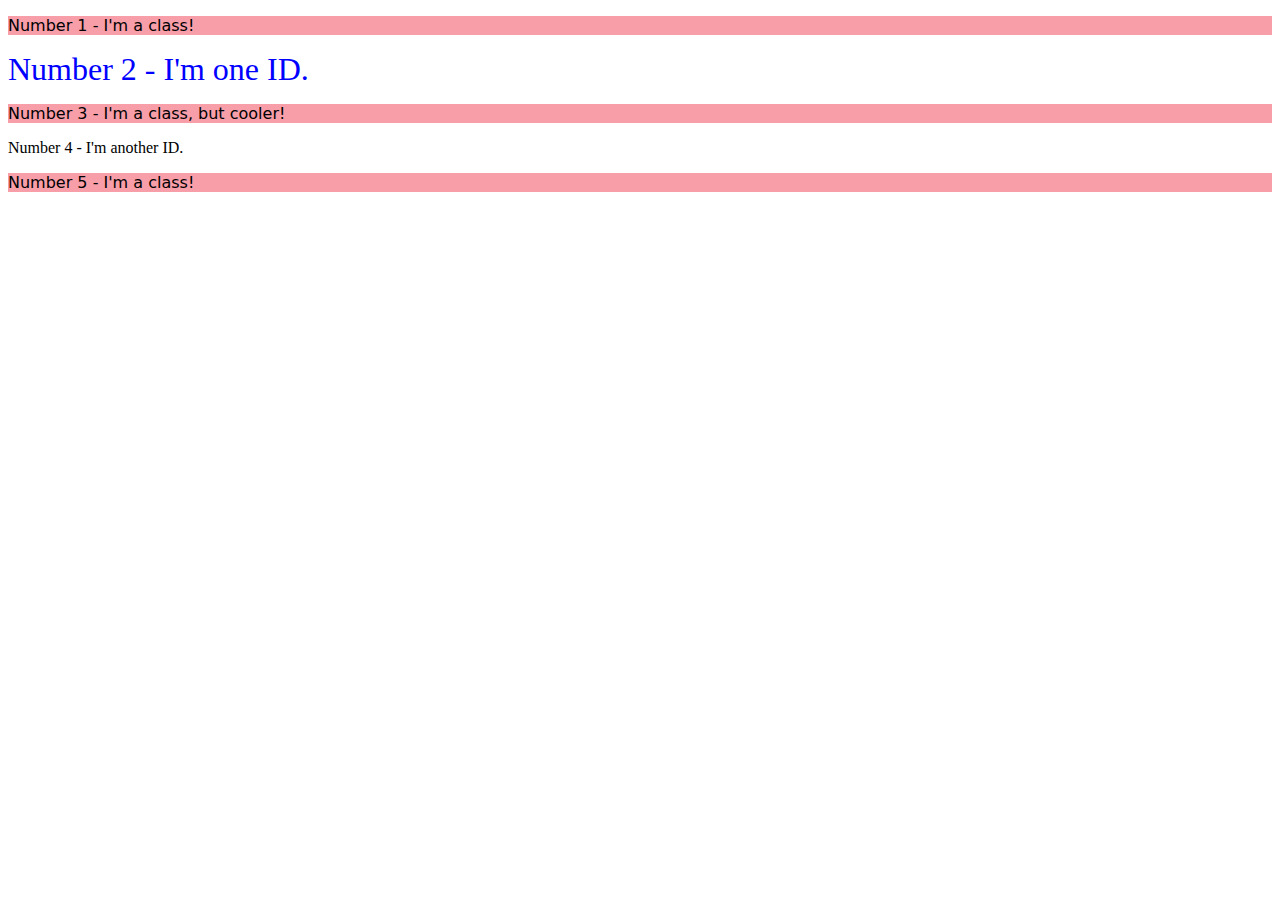
==== foundations/02-class-id-selectors/index.html @ 32f5367a "Add class selector to oddnum and id selector to num2" ====
<!DOCTYPE html>
<html lang="en">
  <head>
    <meta charset="UTF-8">
    <meta http-equiv="X-UA-Compatible" content="IE=edge">
    <meta name="viewport" content="width=device-width, initial-scale=1.0">
    <title>Class and ID Selectors</title>
    <link rel="stylesheet" href="style.css">
  </head>
  <body>
    <p class="odd-num">Number 1 - I'm a class!</p>
    <div id="num2">Number 2 - I'm one ID.</div>
    <p class="odd-num">Number 3 - I'm a class, but cooler!</p>
    <div>Number 4 - I'm another ID.</div>
    <p class="odd-num">Number 5 - I'm a class!</p>
  </body>
</html>
---- foundations/02-class-id-selectors/style.css ----
.odd-num {
    background-color: #f79ea9;
    font-family: Verdana, "DejaVu Sans", sans-serif;
}

#num2 {
    color: rgb(0, 0, 255);
    font-size: 32px
}
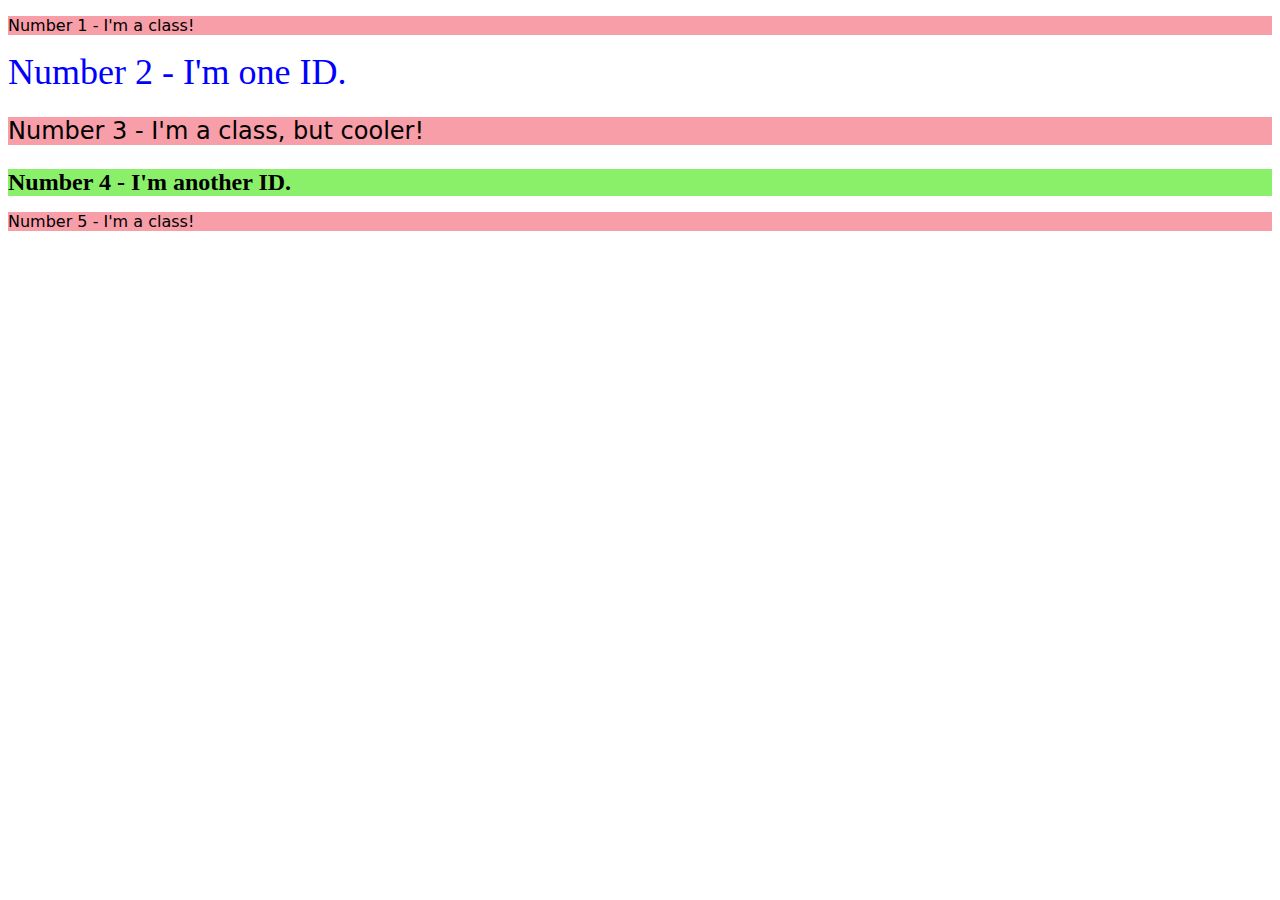
==== commit 157f8b27: "push exercises to github" ====
--- a/foundations/02-class-id-selectors/index.html
+++ b/foundations/02-class-id-selectors/index.html
@@ -10,8 +10,8 @@
   <body>
     <p class="odd-num">Number 1 - I'm a class!</p>
     <div id="num2">Number 2 - I'm one ID.</div>
-    <p class="odd-num">Number 3 - I'm a class, but cooler!</p>
-    <div>Number 4 - I'm another ID.</div>
+    <p class="odd-num font-size">Number 3 - I'm a class, but cooler!</p>
+    <div id="num4" class="font-size">Number 4 - I'm another ID.</div>
     <p class="odd-num">Number 5 - I'm a class!</p>
   </body>
 </html>--- a/foundations/02-class-id-selectors/style.css
+++ b/foundations/02-class-id-selectors/style.css
@@ -1,9 +1,22 @@
+/* CSS for all odd num html elements using a class */
+/* background-color uses hex color */
 .odd-num {
-    background-color: #f79ea9;
+    background-color: #f79ea9; 
     font-family: Verdana, "DejaVu Sans", sans-serif;
 }
 
+/* CSS to change font of class */
+.font-size {
+    font-size: 24px;
+}
+
+/* CSS for num 2 element using unique ID */
 #num2 {
     color: rgb(0, 0, 255);
-    font-size: 32px
+    font-size: 36px;
+}
+
+#num4 {
+    background-color: hsl(106, 82%, 68%);
+    font-weight: bold;
 }